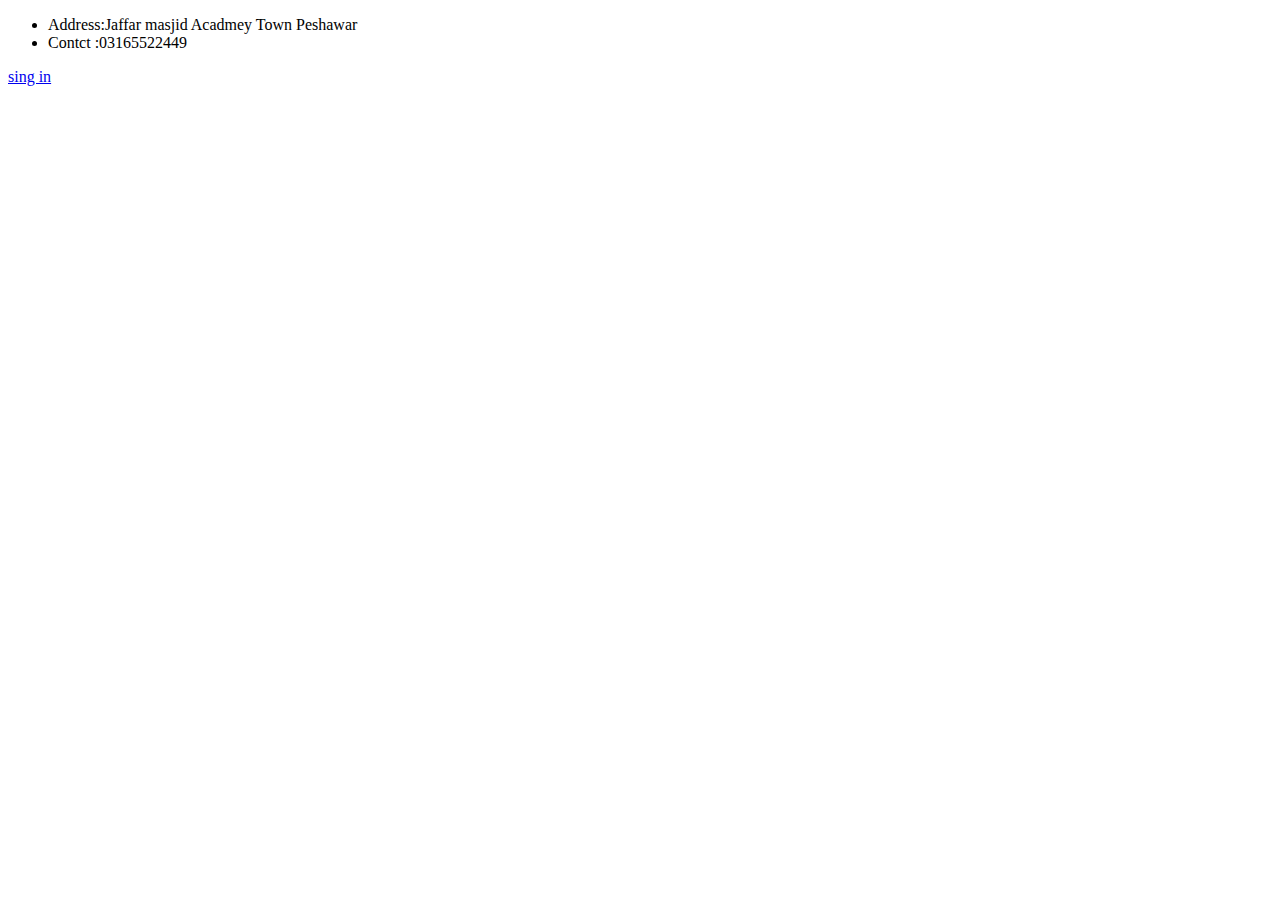
==== contact.html @ 9eb0045d "Added new html files" ====
<!DOCTYPE html>
<html>

<head>
  <meta charset="utf-8">
  <title>Contact Me</title>
</head>

<body>
  <ul>
    <li>Address:Jaffar masjid Acadmey Town Peshawar </li>
    <li>Contct :03165522449</li>
  </ul>

  <a href="input.html">sing in</a>
</body>

</html>
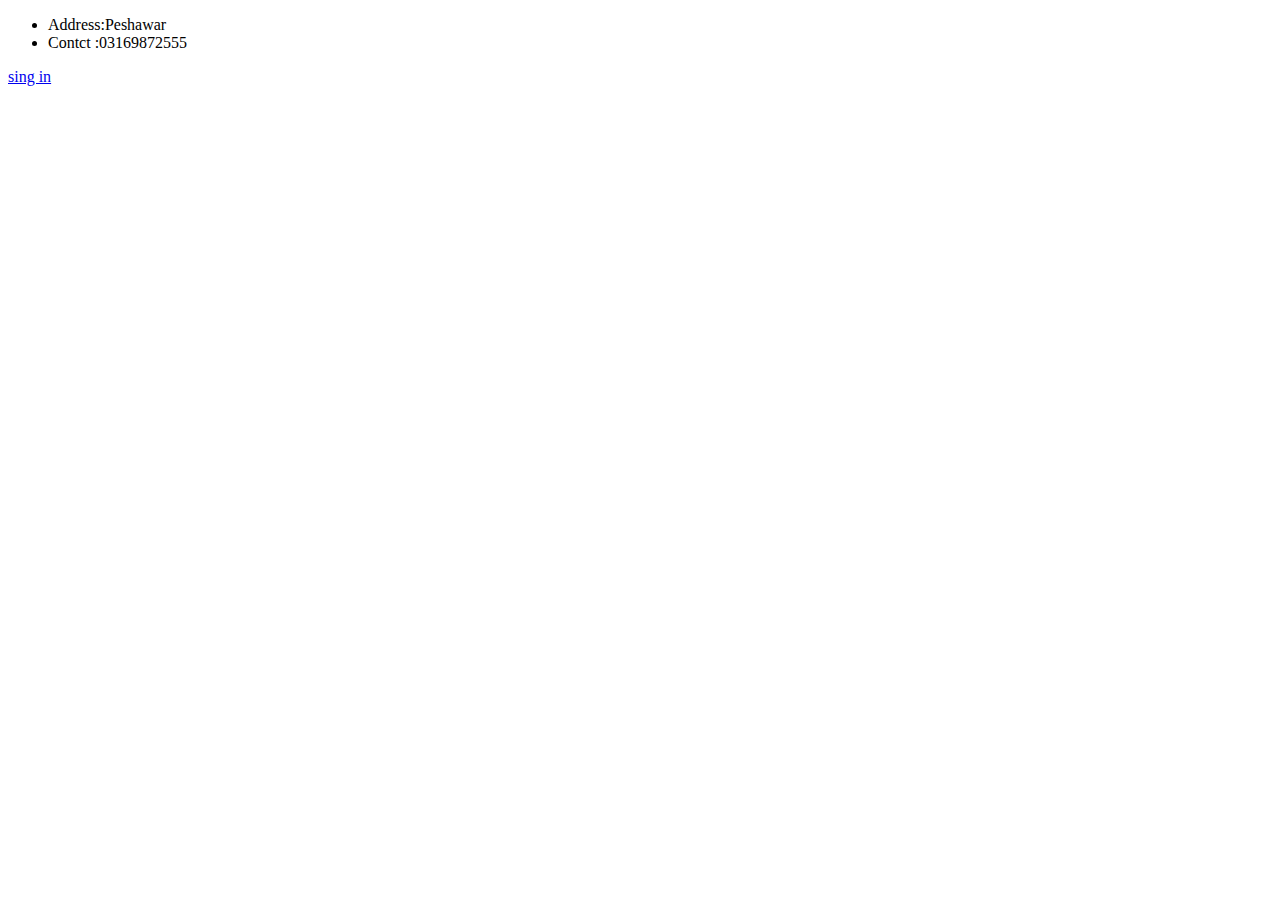
==== commit 2e2298f6: "Update contact.html" ====
--- a/contact.html
+++ b/contact.html
@@ -8,8 +8,8 @@
 
 <body>
   <ul>
-    <li>Address:Jaffar masjid Acadmey Town Peshawar </li>
-    <li>Contct :03165522449</li>
+    <li>Address:Peshawar </li>
+    <li>Contct :03169872555</li>
   </ul>
 
   <a href="input.html">sing in</a>
